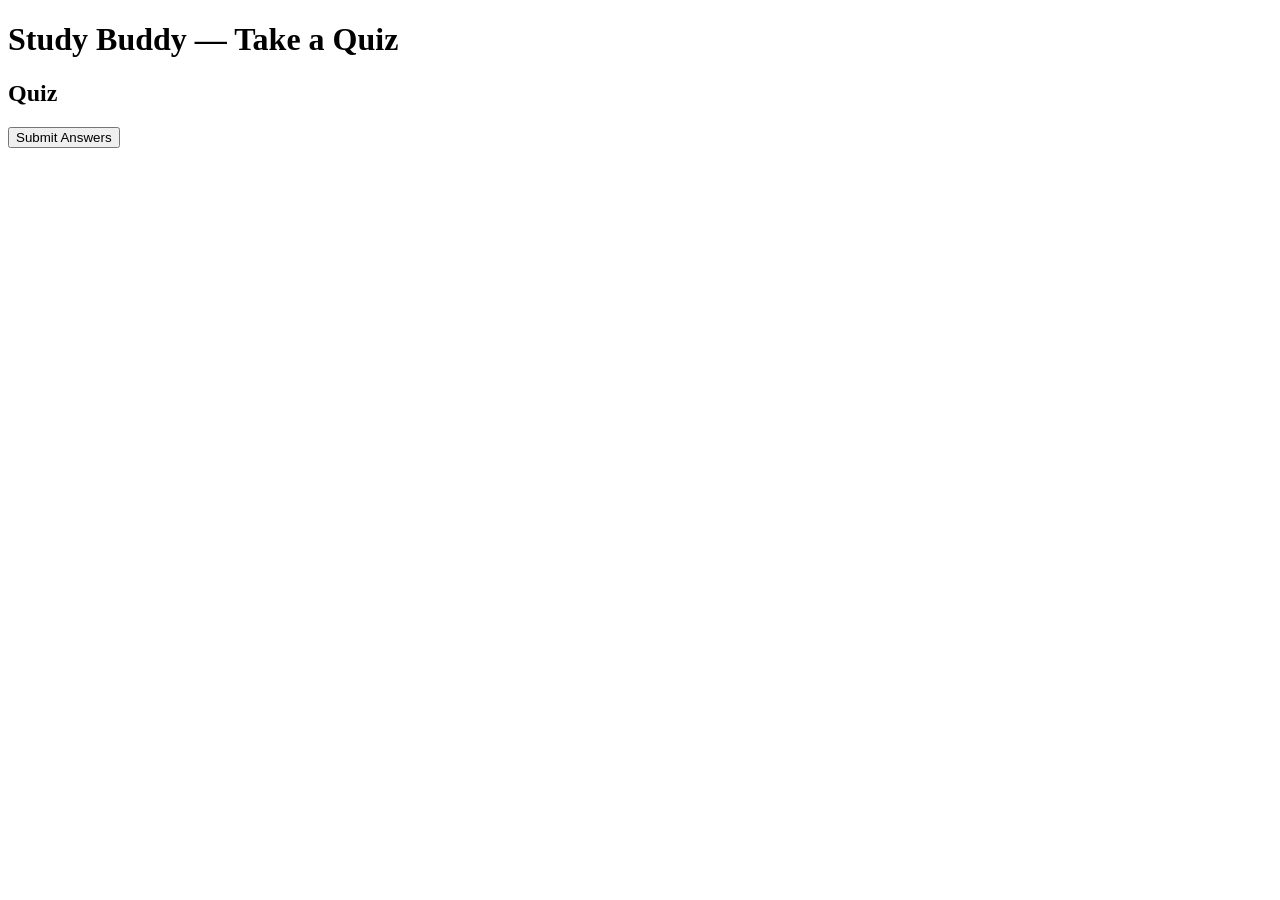
==== src/main/resources/static/quiz.html @ adb53275 "feat: add question entity, scoring, and frontend (index/quiz/results, css, js)" ====
<!doctype html>
<html lang="en">
<head>
  <meta charset="utf-8" />
  <meta name="viewport" content="width=device-width, initial-scale=1" />
  <title>Study Buddy - Take a Quiz</title>
  <link rel="stylesheet" href="/css/style.css" />
  <script defer src="/js/app.js"></script>
</head>
<body>
  <main class="container">
    <h1>Study Buddy — Take a Quiz</h1>
    <section id="quiz-area">
      <h2 id="quiz-title">Quiz</h2>
      <p id="quiz-desc"></p>
      <form id="quiz-form"></form>
      <button id="submit-btn">Submit Answers</button>
      <div id="result"></div>
    </section>
  </main>
</body>
</html>
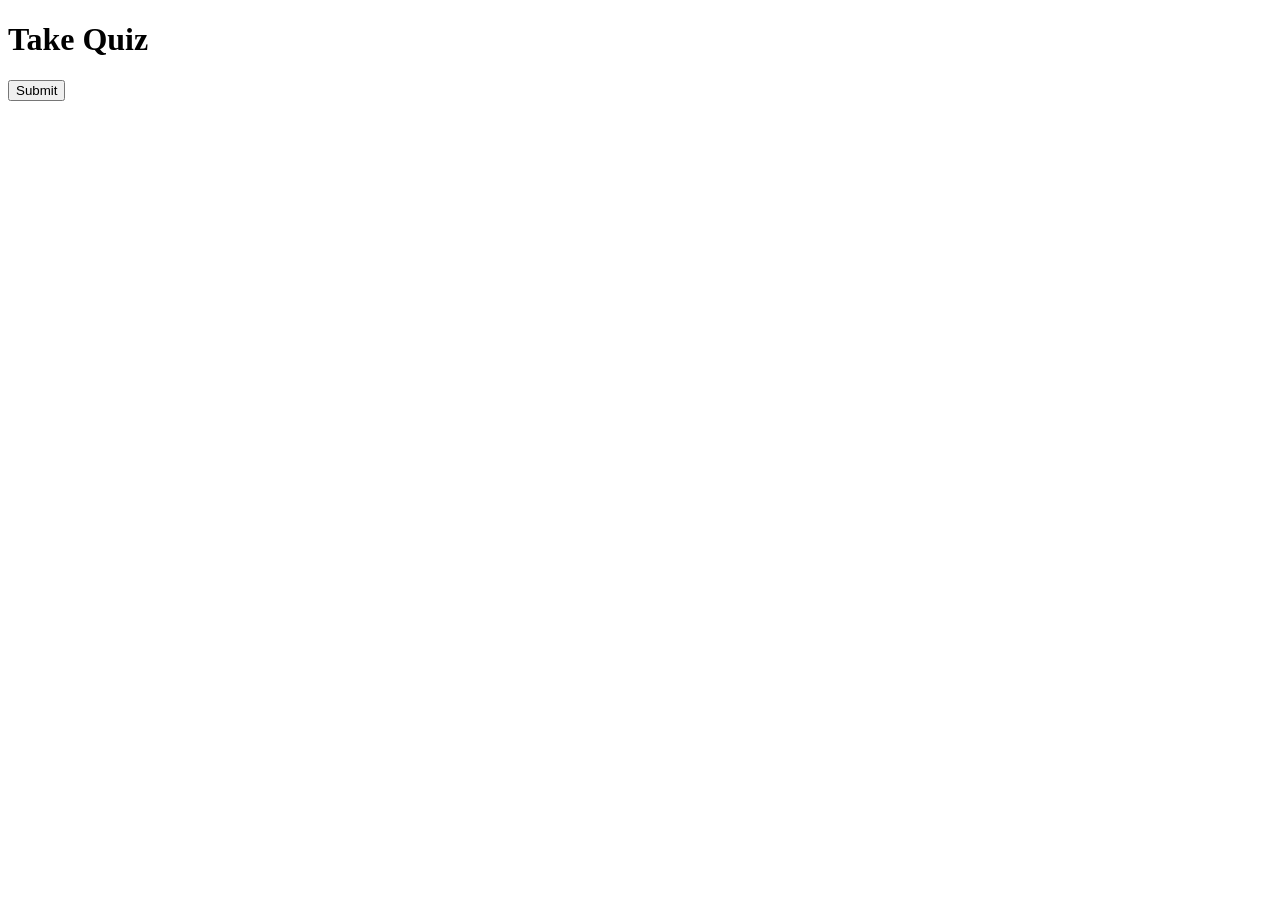
==== commit f00940e0: "Fix static duplicates, add demo safety & celebration runner, resolve submit endpoint conflict, add L" ====
--- a/src/main/resources/static/quiz.html
+++ b/src/main/resources/static/quiz.html
@@ -1,22 +1,17 @@
 <!doctype html>
-<html lang="en">
+<html>
 <head>
-  <meta charset="utf-8" />
-  <meta name="viewport" content="width=device-width, initial-scale=1" />
-  <title>Study Buddy - Take a Quiz</title>
-  <link rel="stylesheet" href="/css/style.css" />
-  <script defer src="/js/app.js"></script>
+  <meta charset="utf-8">
+  <title>Take Quiz</title>
+  <link rel="stylesheet" href="/css/style.css">
 </head>
 <body>
-  <main class="container">
-    <h1>Study Buddy — Take a Quiz</h1>
-    <section id="quiz-area">
-      <h2 id="quiz-title">Quiz</h2>
-      <p id="quiz-desc"></p>
-      <form id="quiz-form"></form>
-      <button id="submit-btn">Submit Answers</button>
-      <div id="result"></div>
-    </section>
-  </main>
+  <div class="container">
+    <h1 id="quizTitle">Take Quiz</h1>
+    <form id="quizForm"></form>
+    <button id="submitBtn">Submit</button>
+    <div id="results"></div>
+  </div>
+  <script src="/js/quiz.js"></script>
 </body>
 </html>
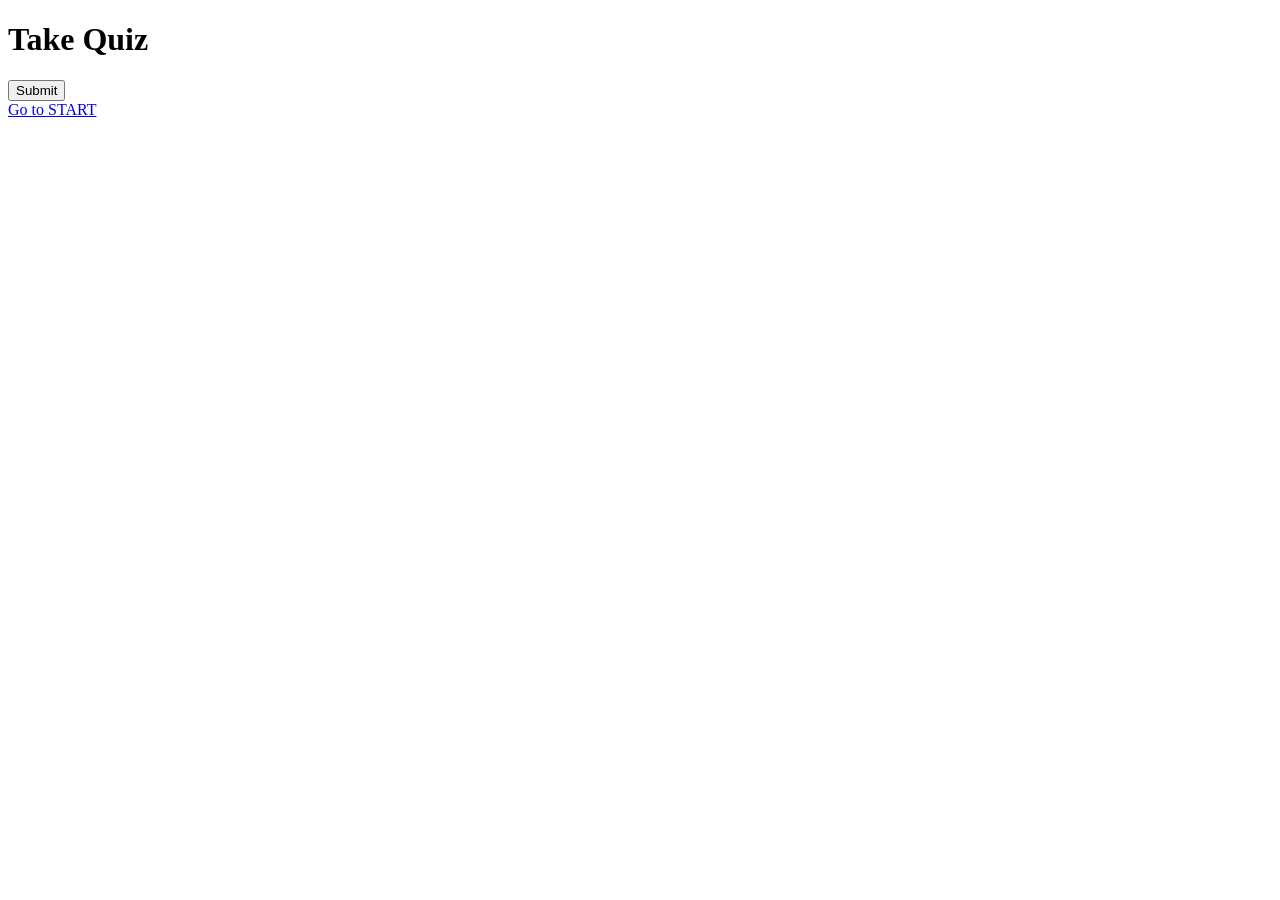
==== commit 4ae9f072: "Mental Wave Flow UX: demo 30s, attempt limits, START button, particles+sound, debug overlays, update" ====
--- a/src/main/resources/static/quiz.html
+++ b/src/main/resources/static/quiz.html
@@ -12,6 +12,7 @@
     <button id="submitBtn">Submit</button>
     <div id="results"></div>
   </div>
+  <a id="goStart" class="goStart" href="/">Go to START</a>
   <script src="/js/quiz.js"></script>
 </body>
 </html>
